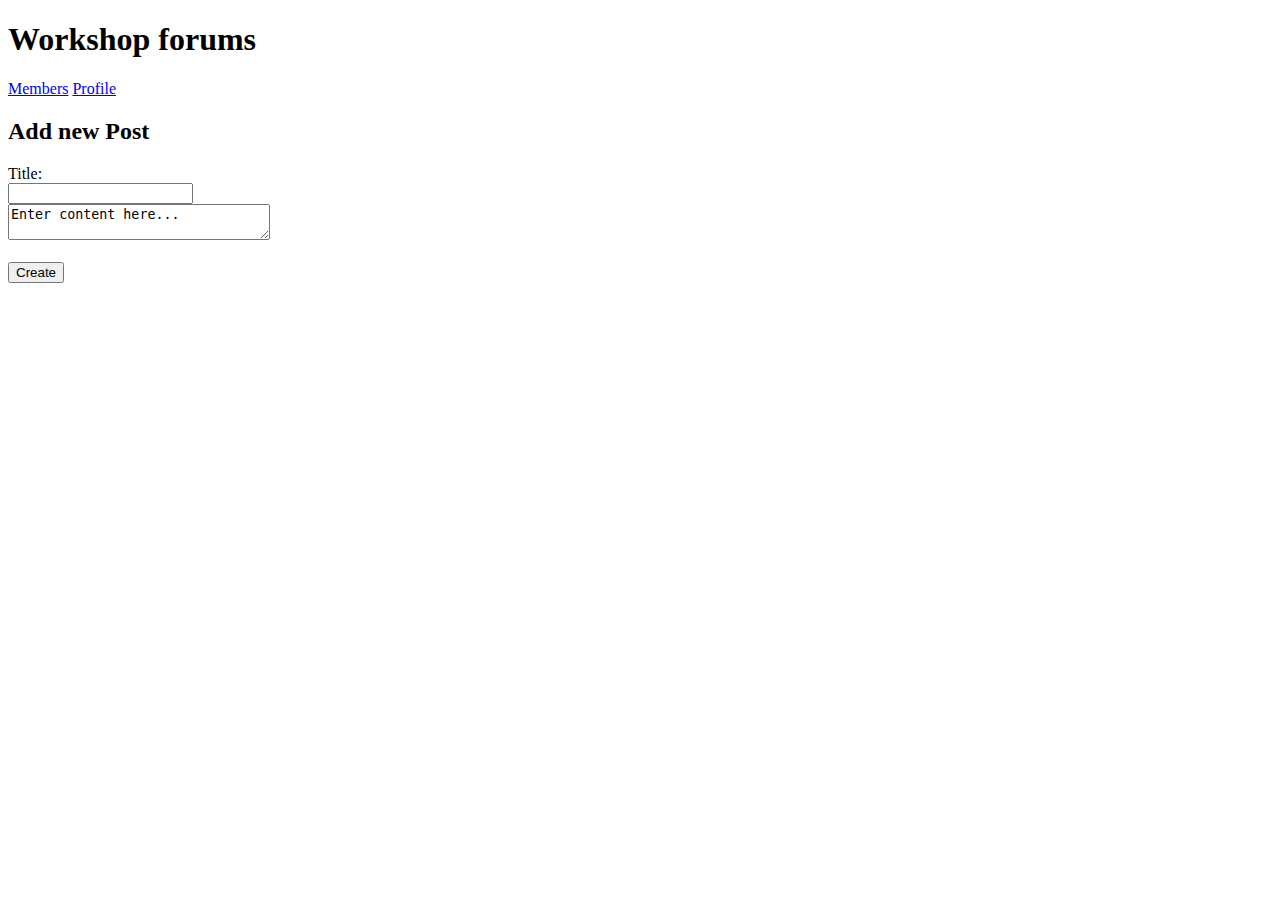
==== app/templates/topic_add.html @ 592a6620 "first commit" ====
<!DOCTYPE html>
<html>
<head>
	<link rel="stylesheet" type="text/css" href="/static/style.css">
   
</head>

<body>
	<h1>Workshop forums</h1>
	<div>
	<p><a href="#">Members</a>
	<a href="#">Profile</a></p> 
	</div>
<form action="{{ url_for("topic_add") }}" method="post">
	<h2>Add new Post </h2>
    
	Title:<br>
	<input type="text" name="title" class="title"/></br>
	<textarea  row="6" cols="30" name="content" 
	class="content">Enter content here... 
	</textarea>
	
	<br>
	<br> 
		<input type="submit" value="Create" class="button">
	</br>
	 

	
	
</form>


</body>
</html>
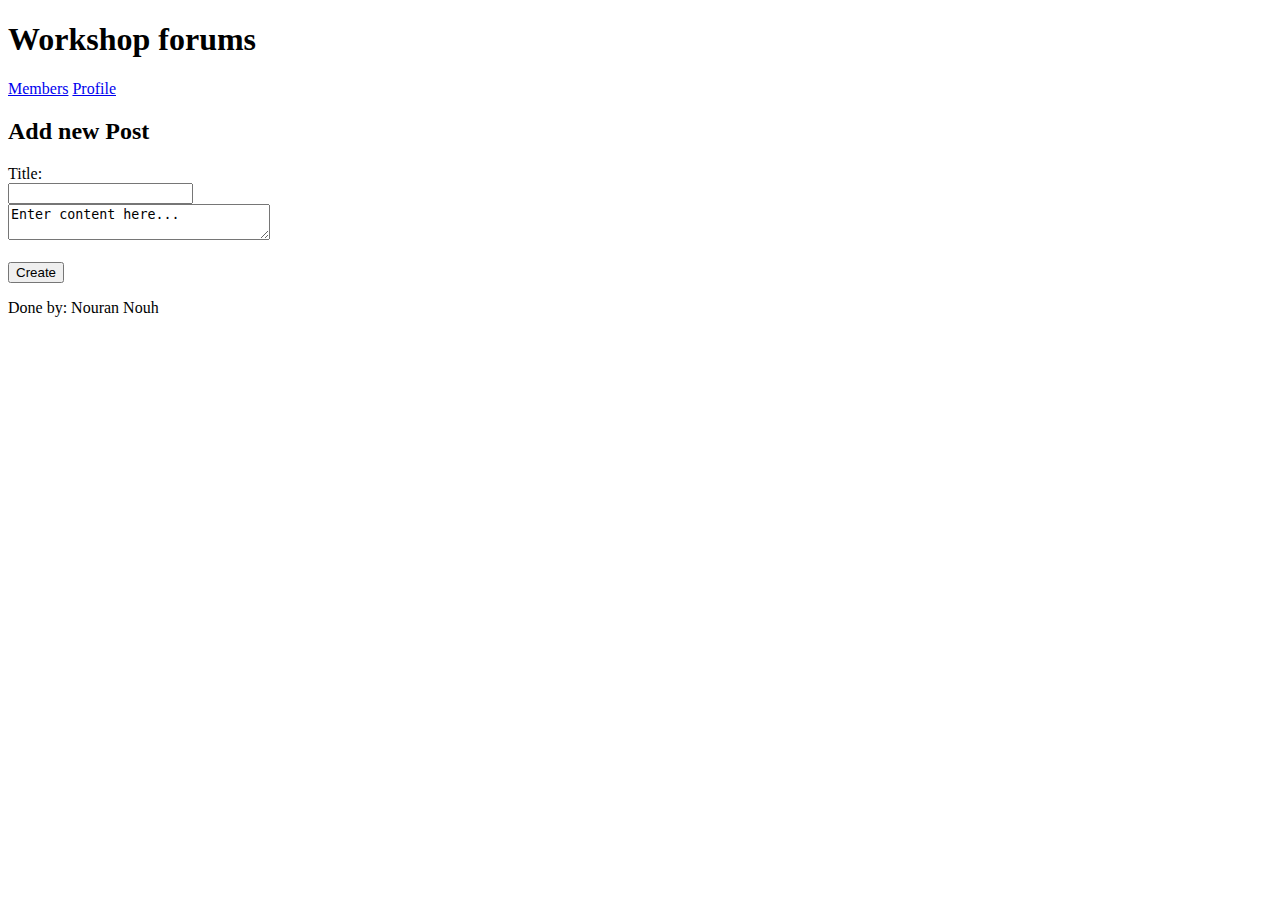
==== commit 8c3bac1e: "add my name" ====
--- a/app/templates/topic_add.html
+++ b/app/templates/topic_add.html
@@ -29,7 +29,9 @@
 	
 	
 </form>
-
+<div>
+	<p id="footer"> Done by: Nouran Nouh </p>
+</div>
 
 </body>
 </html>
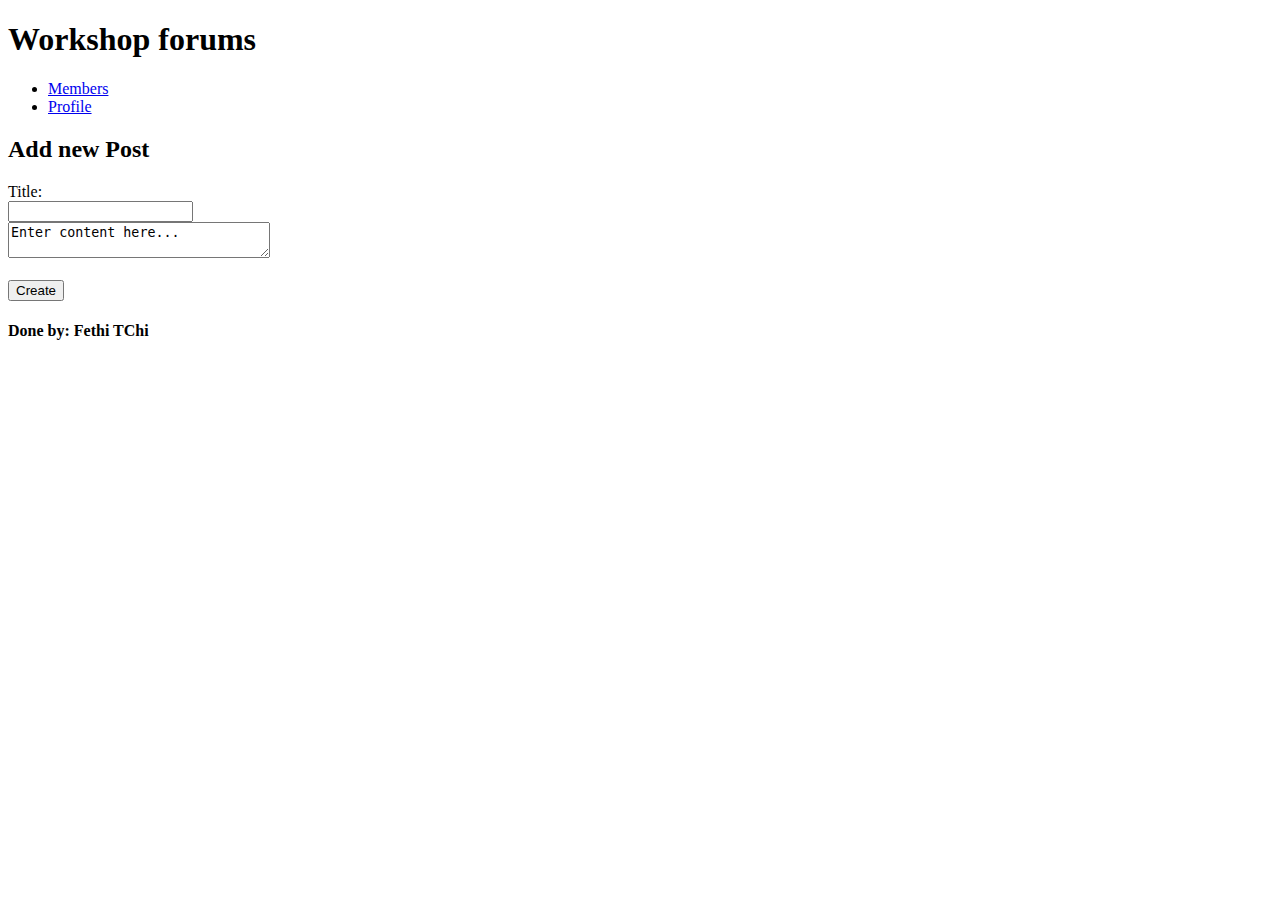
==== commit f9acdab7: "add list to webpage" ====
--- a/app/templates/topic_add.html
+++ b/app/templates/topic_add.html
@@ -7,10 +7,10 @@
 
 <body>
 	<h1>Workshop forums</h1>
-	<div>
-	<p><a href="#">Members</a>
-	<a href="#">Profile</a></p> 
-	</div>
+	<ul>
+		<li><a href="#">Members</a></li>
+	    <li><a href="#">Profile</a></li> 
+	</ul>
 <form action="{{ url_for("topic_add") }}" method="post">
 	<h2>Add new Post </h2>
     
@@ -29,9 +29,10 @@
 	
 	
 </form>
-<div>
-	<p id="footer"> Done by: Nouran Nouh </p>
-</div>
+<footer>
+    <h4>Done by: Fethi TChi</h4>
+</footer>
 
 </body>
+
 </html>
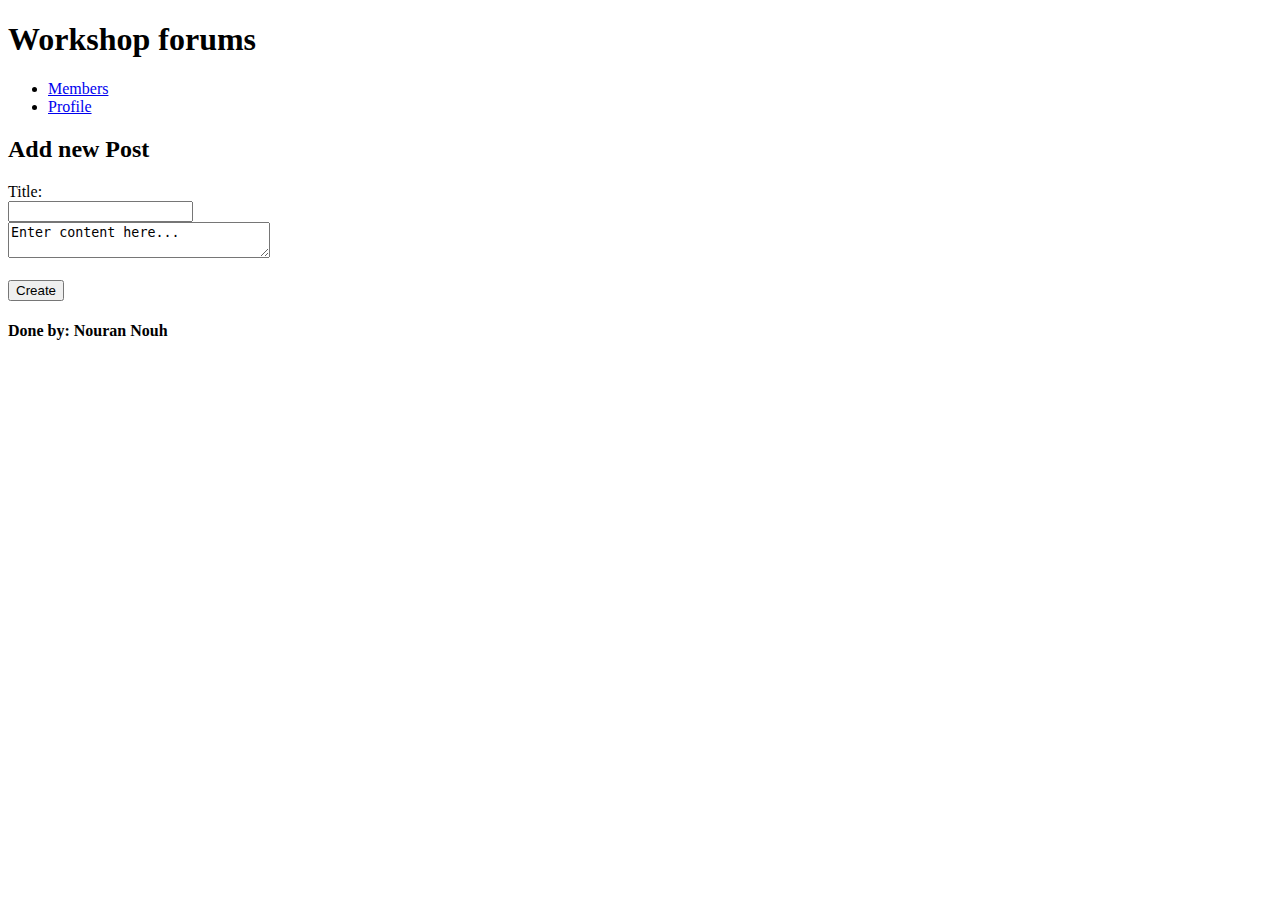
==== commit 963a268a: "css menu list on webpage" ====
--- a/app/templates/topic_add.html
+++ b/app/templates/topic_add.html
@@ -30,7 +30,7 @@
 	
 </form>
 <footer>
-    <h4>Done by: Fethi TChi</h4>
+    <h4>Done by: Nouran Nouh </h4>
 </footer>
 
 </body>
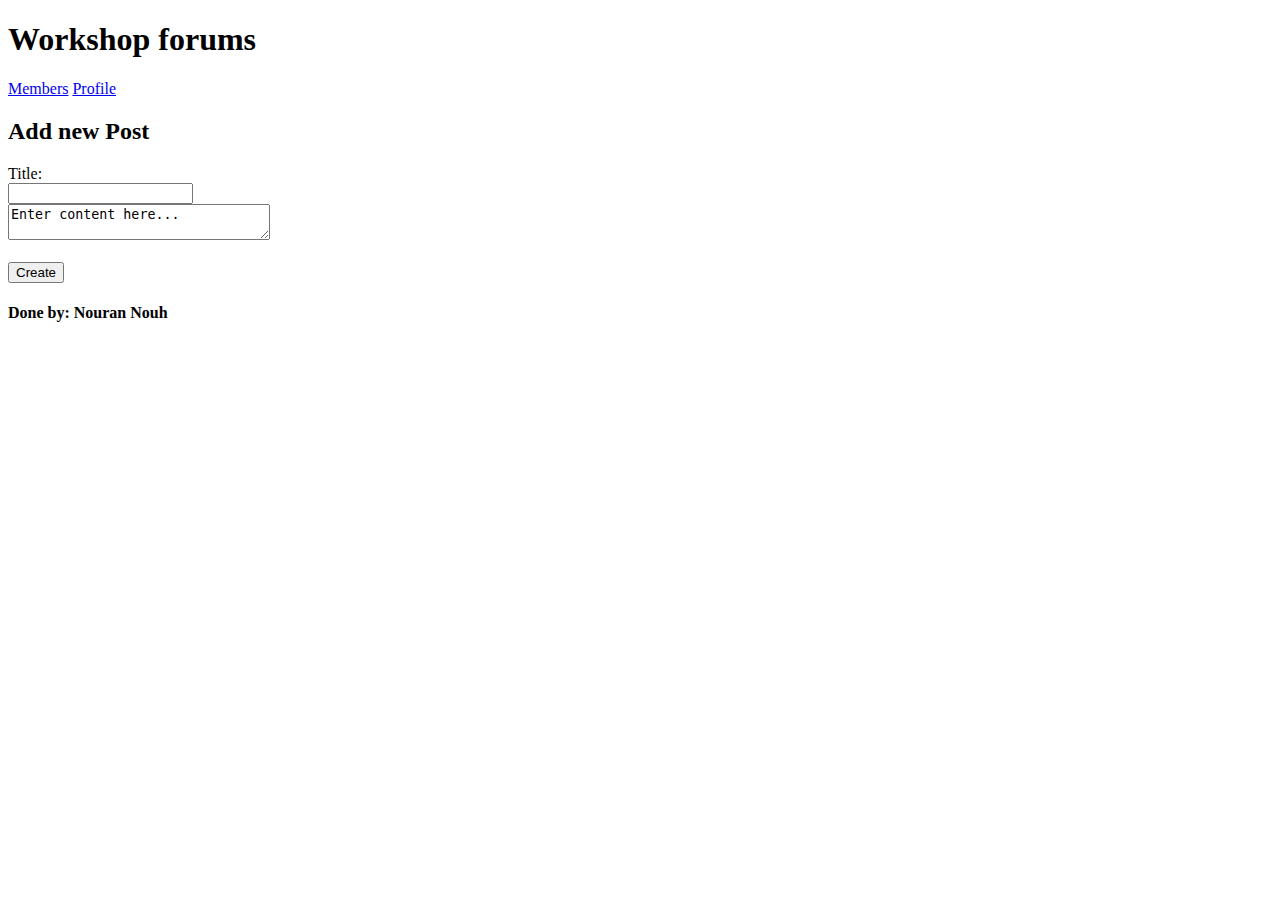
==== commit 75ddc5e3: "update" ====
--- a/app/templates/topic_add.html
+++ b/app/templates/topic_add.html
@@ -7,10 +7,10 @@
 
 <body>
 	<h1>Workshop forums</h1>
-	<ul>
-		<li><a href="#">Members</a></li>
-	    <li><a href="#">Profile</a></li> 
-	</ul>
+	<div>
+		<p><a href="#">Members</a>
+	    <a href="#">Profile</a></p> 
+	</div>
 <form action="{{ url_for("topic_add") }}" method="post">
 	<h2>Add new Post </h2>
     
